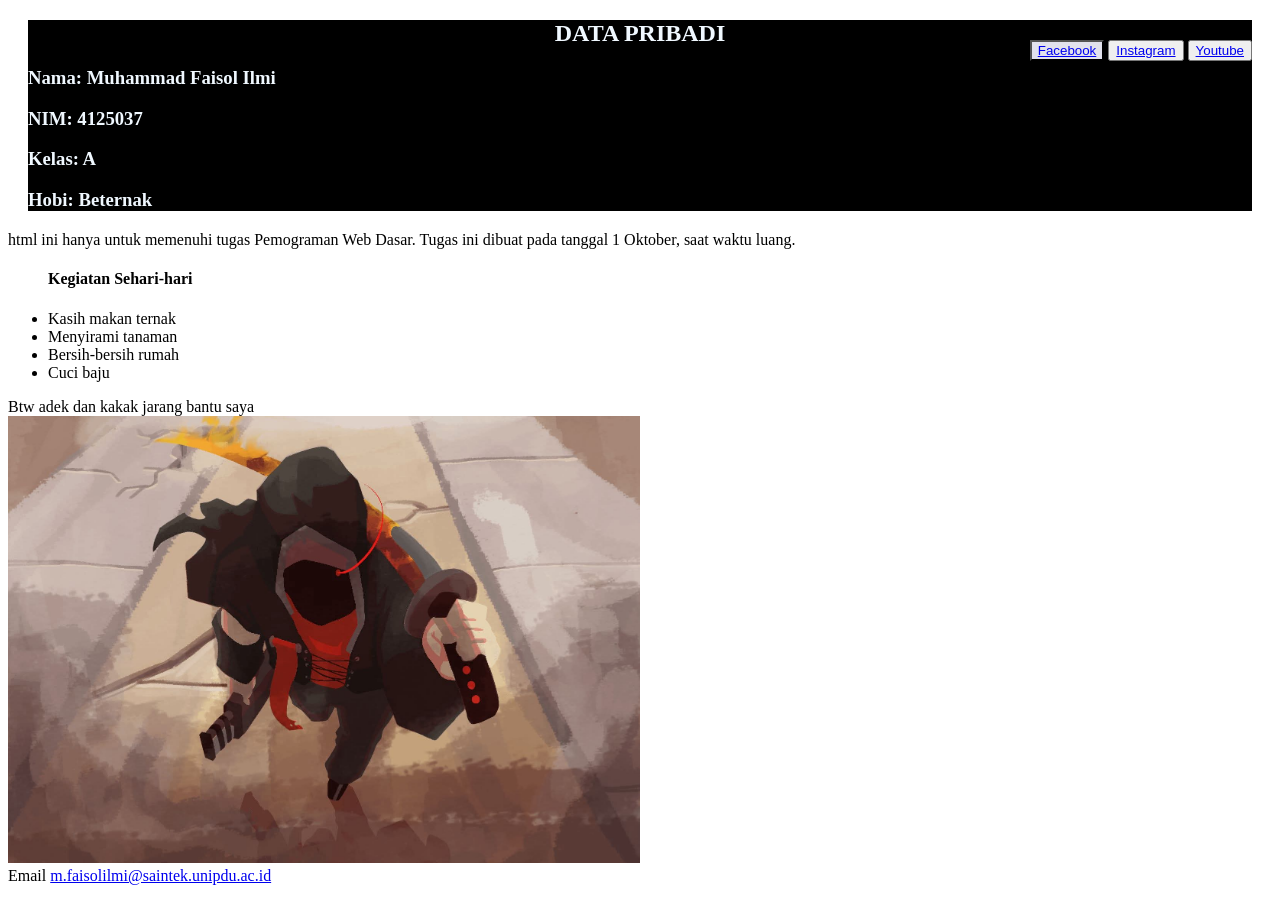
==== Belajar HTML/Praktek 4/4125037_Muhammad Faisol Ilmi-profil.html @ f152c014 "Mengganti Folder" ====
<!DOCTYPE html>
<html lang="id">
    <head>
        <meta charset="UTF-8">
            <title>Muhammad Faisol Ilmi</title>
        <link rel="stylesheet" href="css/style.css">
    </head>
        
    <body>

        <header>
             <center><h2>DATA PRIBADI</h2> </center>
             <h3>Nama: Muhammad Faisol Ilmi </h3> 
             <h3>NIM: 4125037</h3>
             <h3>Kelas: A</h3>
             <h3>Hobi: Beternak</h3>
        </header>
        
        <nav>
           <button class="URL-fb"> <a href="https://www.facebook.com">Facebook</a> </button>
           <button class="URL-ig"> <a href="https://www.instagram.com">Instagram</a> </button>
           <button class="URL-yt"> <a href="https://www.youtube.com">Youtube</a> </button> 
        </nav>

        <main>
            <section>html ini hanya untuk memenuhi tugas Pemograman Web Dasar. Tugas ini dibuat pada tanggal 1 Oktober, saat waktu luang.</section>
            <ul>
                <h4>Kegiatan Sehari-hari</h4>
                <li>Kasih makan ternak</li>
                <li>Menyirami tanaman</li>
                <li>Bersih-bersih rumah</li>
                <li>Cuci baju</li>
            </ul>
            <aside>Btw adek dan kakak jarang bantu saya</aside>
        </main>

        <img class="img" src="img/Walpapper.jpg" alt="Wallpaper laptop saya">

    </body>

    <footer>
        Email <a href="m.faisolilmi@saintek.unipdu.ac.id">m.faisolilmi@saintek.unipdu.ac.id</a>
    </footer>

</html>
---- Belajar HTML/Praktek 4/css/style.css ----
* { box-sizing: border-box; }

header {
    color: aliceblue;
   background-color:black ; 
   padding: -20px;
   bottom: 30px;
   margin: 20px;

}

body {
    position: relative;
}

nav {
    position: absolute;
    top: 20px;
    right: 20px;
}
.URL-fb {
    margin-left: 5px;
    color: rgb(1, 10, 18);
    background-color: rgb(226, 226, 237);
}

.img {
    width: 50%;

}
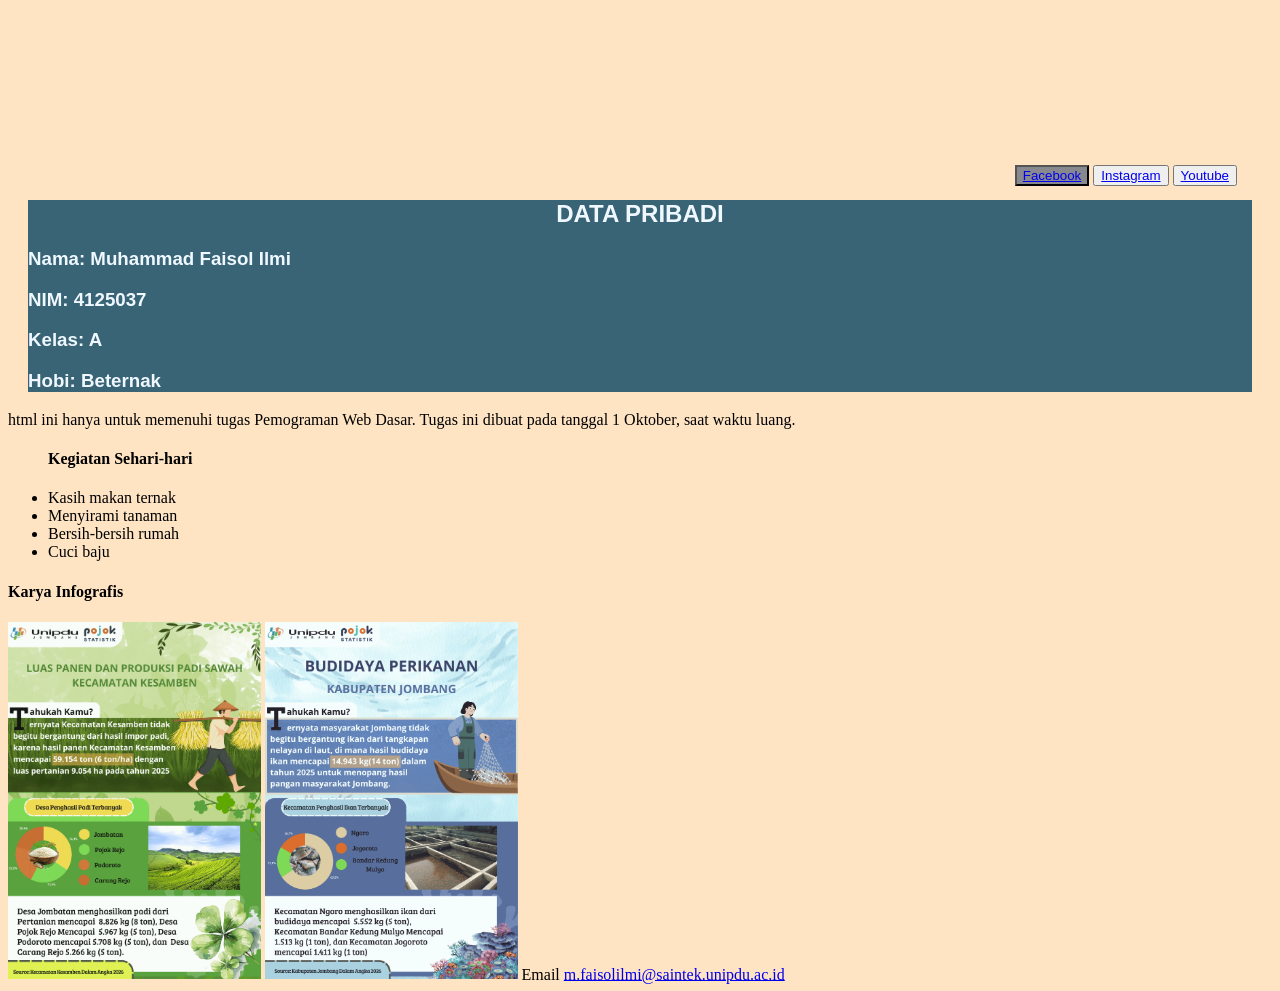
==== commit 9b7d3696: "Merubah dan Menambahkan Code" ====
--- a/Belajar HTML/Praktek 4/4125037_Muhammad Faisol Ilmi-profil.html
+++ b/Belajar HTML/Praktek 4/4125037_Muhammad Faisol Ilmi-profil.html
@@ -8,6 +8,12 @@
         
     <body>
 
+         <nav>
+           <button class="URL-fb"> <a href="https://www.facebook.com">Facebook</a> </button>
+           <button class="URL-ig"> <a href="https://www.instagram.com">Instagram</a> </button>
+           <button class="URL-yt"> <a href="https://www.youtube.com">Youtube</a> </button> 
+        </nav>
+
         <header>
              <center><h2>DATA PRIBADI</h2> </center>
              <h3>Nama: Muhammad Faisol Ilmi </h3> 
@@ -15,12 +21,6 @@
              <h3>Kelas: A</h3>
              <h3>Hobi: Beternak</h3>
         </header>
-        
-        <nav>
-           <button class="URL-fb"> <a href="https://www.facebook.com">Facebook</a> </button>
-           <button class="URL-ig"> <a href="https://www.instagram.com">Instagram</a> </button>
-           <button class="URL-yt"> <a href="https://www.youtube.com">Youtube</a> </button> 
-        </nav>
 
         <main>
             <section>html ini hanya untuk memenuhi tugas Pemograman Web Dasar. Tugas ini dibuat pada tanggal 1 Oktober, saat waktu luang.</section>
@@ -31,15 +31,21 @@
                 <li>Bersih-bersih rumah</li>
                 <li>Cuci baju</li>
             </ul>
-            <aside>Btw adek dan kakak jarang bantu saya</aside>
+            <aside>
+                <h4>
+                    Karya Infografis 
+                </h4>
+            </aside>
         </main>
 
-        <img class="img" src="img/Walpapper.jpg" alt="Wallpaper laptop saya">
+        <img class="img" src="img/Luas_Panen_dan_Produksi_Padi_Sawah_Kecamatan_Kesamben_Tahun_2026.png" alt="Karya infografis saya">
+        <img class="img2" src="img/Budidaya_Perikanan_Kabupaten_Jombang_2025.png" alt="Karya infografis saya"
+        
+
+         <footer>
+        Email <a href="m.faisolilmi@saintek.unipdu.ac.id">m.faisolilmi@saintek.unipdu.ac.id</a>
+    </footer>
 
     </body>
 
-    <footer>
-        Email <a href="m.faisolilmi@saintek.unipdu.ac.id">m.faisolilmi@saintek.unipdu.ac.id</a>
-    </footer>
-
 </html>
--- a/Belajar HTML/Praktek 4/css/style.css
+++ b/Belajar HTML/Praktek 4/css/style.css
@@ -2,29 +2,50 @@
 
 header {
     color: aliceblue;
-   background-color:black ; 
-   padding: -20px;
+   background-color:rgb(56, 100, 118) ; 
+   padding: -50px;
+   top: 200px;
    bottom: 30px;
    margin: 20px;
+   border: 2px solid;
+   margin-top: 200px;
+   margin-bottom: auto;
+   border: 20px;
+   font-family: Arial, sans-serif;
+   font-size: medium;
+
 
 }
 
 body {
     position: relative;
+    background-color: bisque;
+    color: black;
 }
 
 nav {
     position: absolute;
-    top: 20px;
+    top: -50px;
     right: 20px;
+    padding: 10px;
+    margin: 5px;
+    border: 20px;
 }
 .URL-fb {
     margin-left: 5px;
-    color: rgb(1, 10, 18);
-    background-color: rgb(226, 226, 237);
+    color: rgb(1, 80, 150);
+    background-color: rgb(136, 136, 143);
 }
 
 .img {
-    width: 50%;
+    width: 20%;
 
+}
+
+.img2 {
+    width: 20%;
+}
+
+*{
+    
 }
